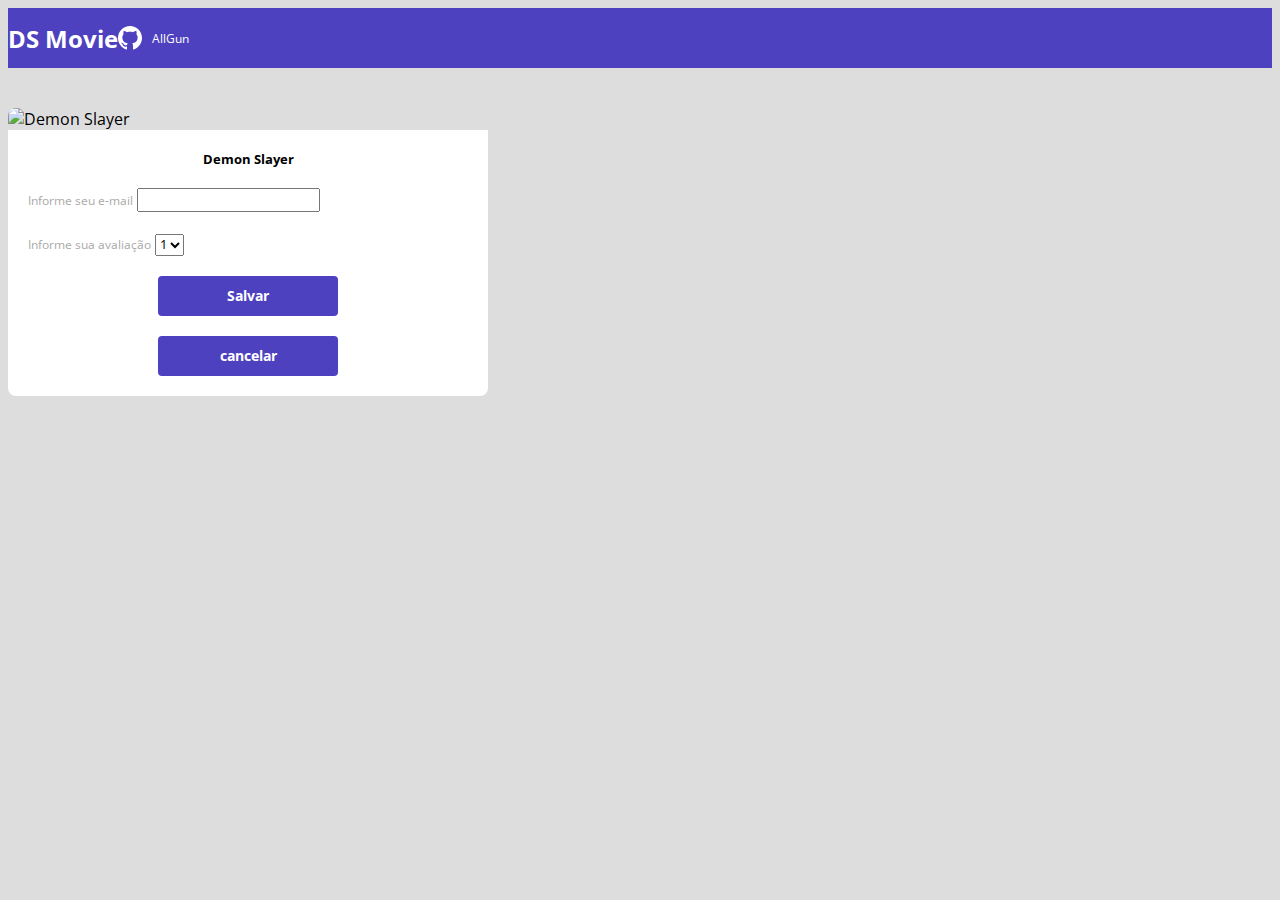
==== ambulancia.html @ ab334dfb "Altualizado primeiros 4 cards" ====
<!DOCTYPE html>
<html lang="pt-br">
  <head>
    <meta charset="UTF-8" />
    <meta http-equiv="X-UA-Compatible" content="IE=edge" />
    <meta name="viewport" content="width=device-width, initial-scale=1.0" />
    <title>DSMovie</title>

    <link
      href="https://cdn.jsdelivr.net/npm/bootstrap@5.2.0-beta1/dist/css/bootstrap.min.css"
      rel="stylesheet"
      integrity="sha384-0evHe/X+R7YkIZDRvuzKMRqM+OrBnVFBL6DOitfPri4tjfHxaWutUpFmBp4vmVor"
      crossorigin="anonymous"
    />
    <link rel="stylesheet" href="css/style.css" />
  </head>
  <body>
    <header>
      <nav class="container">
        <h1>DS Movie</h1>
        <div class="dsmovie-contact-container">
          <img src="img/github.svg" alt="github" />
          <a href="https://github.com/AllGun">AllGun</a>
        </div>
      </nav>
    </header>

    <main>
      <section id="dsmovie-form-section">
        <div class="container dsmovie-form-container">
          <div>
            <div class="dsmovie-card">
              <img
                src="https://www.themoviedb.org/t/p/w500_and_h282_face/rdOIqwR7P7fvTpC6LILSmQxEg6O.jpg"
                alt="Demon Slayer"
              />
              <div class="dsmovie-form-description">
                <h3>Demon Slayer</h3>
                <form class="dsmovie-form">
                  <div class="form-group dsmovie-form-group">
                    <label for="email">Informe seu e-mail</label>
                    <input class="form-control" type="email" id="email" />
                  </div>
                  <div class="form-group dsmovie-form-group">
                    <label for="score">Informe sua avaliação</label>
                    <select class="form-control" name="score" id="score">
                      <option value="1">1</option>
                      <option value="2">2</option>
                      <option value="3">3</option>
                      <option value="4">4</option>
                      <option value="5">5</option>
                    </select>
                  </div>
                  <div class="dsmovie-form-btn-container">
                    <button class="dsmovie-btn" type="submit">Salvar</button>
                    <a class="dsmovie-btn" href="index.html">cancelar</a>
                  </div>
                </form>
              </div>
            </div>
          </div>
        </div>
      </section>
    </main>
  </body>
</html>
---- css/style.css ----
@import url("https://fonts.googleapis.com/css2?family=Open+Sans:wght@300;400;700&display=swap");

:root {
  --bg-gray: #ddd;
  --text-gray: #4a4a4a;
  --color-primary: #4d41c0;
  --white: #fff;
  --text-light-gray: #aaa;
  --star-yellow: #ffbb3a;
}

* {
  box-sizing: border-box;
  font-family: "Open Sans", sans-serif;
}

h1,
h2,
h3,
h4,
h5,
h6 {
  margin: 0;
}

html,
body {
  background-color: var(--bg-gray);
}

header {
  background-color: var(--color-primary);
  color: var(--white);
  height: 60px;
  display: flex;
  align-items: center;
}

nav {
  display: flex;
  align-items: center;
  justify-content: space-between;
}

nav h1 {
  font-size: 24px;
  font-weight: 700;
}

nav a {
  font-size: 12px;
  font-weight: 400;
}

a,
a:hover {
  text-decoration: none;
  color: unset;
}

.dsmovie-contact-container {
  display: flex;
  align-items: center;
}

.dsmovie-contact-container img {
  margin-right: 10px;
}

#dsmovie-card-lis {
  padding: 0px 10px;
}

.dsmovie-card {
  width: 100%;
  /* height: 400px; */
}

.dsmovie-card img {
  width: 100%;
  border-radius: 8px 8px 0 0;
}

.dsmovie-card-description {
  background-color: var(--white);
  padding: 10px 20px 20px 20px;
  display: flex;
  flex-direction: column;
  align-items: center;
  justify-content: space-between;
  border-radius: 0 0 8px 8px;
  height: 190px;
}

.dsmovie-card-description h3 {
  font-size: 14px;
  font-weight: 700;
  margin-bottom: 10px;
  text-align: center;
}

.dsmovie-card-description-botton {
  display: flex;
  flex-direction: column;
  align-items: center;
}

.dsmovie-card-description-botton h4 {
  font-size: 16px;
  font-weight: 700;
  color: var(--star-yellow);
}

.dsmovie-card-description-botton p {
  font-size: 12px;
  font-weight: 700;
  color: var(--text-light-gray);
  margin-bottom: 10px;
}

.dsmovie-card-description-botton img {
  width: 22px;
}

.dsmovie-btn,
.dsmovie-btn:hover {
  width: 180px;
  height: 40px;
  background-color: var(--color-primary);
  color: var(--white);
  font-size: 14px;
  font-weight: 700;
  display: flex;
  align-items: center;
  justify-content: center;
  border-radius: 4px;
  border: 0;
}

.dsmovie-form-container {
  padding: 40px 0;
  max-width: 480px;
}

.dsmovie-form-description {
  background-color: var(--white);
  padding: 20px;
  display: flex;
  flex-direction: column;
  align-items: center;
  border-radius: 0 0 8px 8px;
}

.dsmovie-form {
  width: 100%;
}

.dsmovie-form-description h3 {
  font-size: 13px;
  font-weight: 700;
  margin-bottom: 20px;
}

.dsmovie-form-group label {
  font-size: 12px;
  color: var(--text-light-gray);
}

.dsmovie-form-group {
  margin-bottom: 20px;
}

.dsmovie-form-btn-container {
  height: 100px;
  display: flex;
  flex-direction: column;
  align-items: center;
  justify-content: space-between;
}

.dsmovie-pagination-container {
  padding: 15px 0;
  display: flex;
  justify-content: center;
}

.dsmovie-pagination-container-box {
  width: 180px;
  display: flex;
  justify-content: space-between;
  align-items: center;
}

.dsmovie-pagination-container-box p {
  margin: 0;
  font-size: 12px;
  color: var(--color-primary);
  font-weight: 400;
}

.dsmovie-pagination-container-box button {
  width: 40px;
  height: 40px;
  border: 1px solid var(--color-primary);
  border-radius: 4px;
  background-color: var(--white);
  display: flex;
  justify-content: center;
  align-items: center;
}

.dsmovie-pagination-container-box button img {
    filter: brightness(0) saturate(100%) invert(20%) sepia(87%) saturate(2202%) hue-rotate(237deg) brightness(93%) contrast(88%);
}

.dsmovie-pagination-container-box button:disabled {
  border: 1px solid var(--text-light-gray);
}

.dsmovie-pagination-container-box button:disabled img {
    filter: unset;
}

.dsmovie-flip-horizontal {
  transform: rotate(180deg);
}
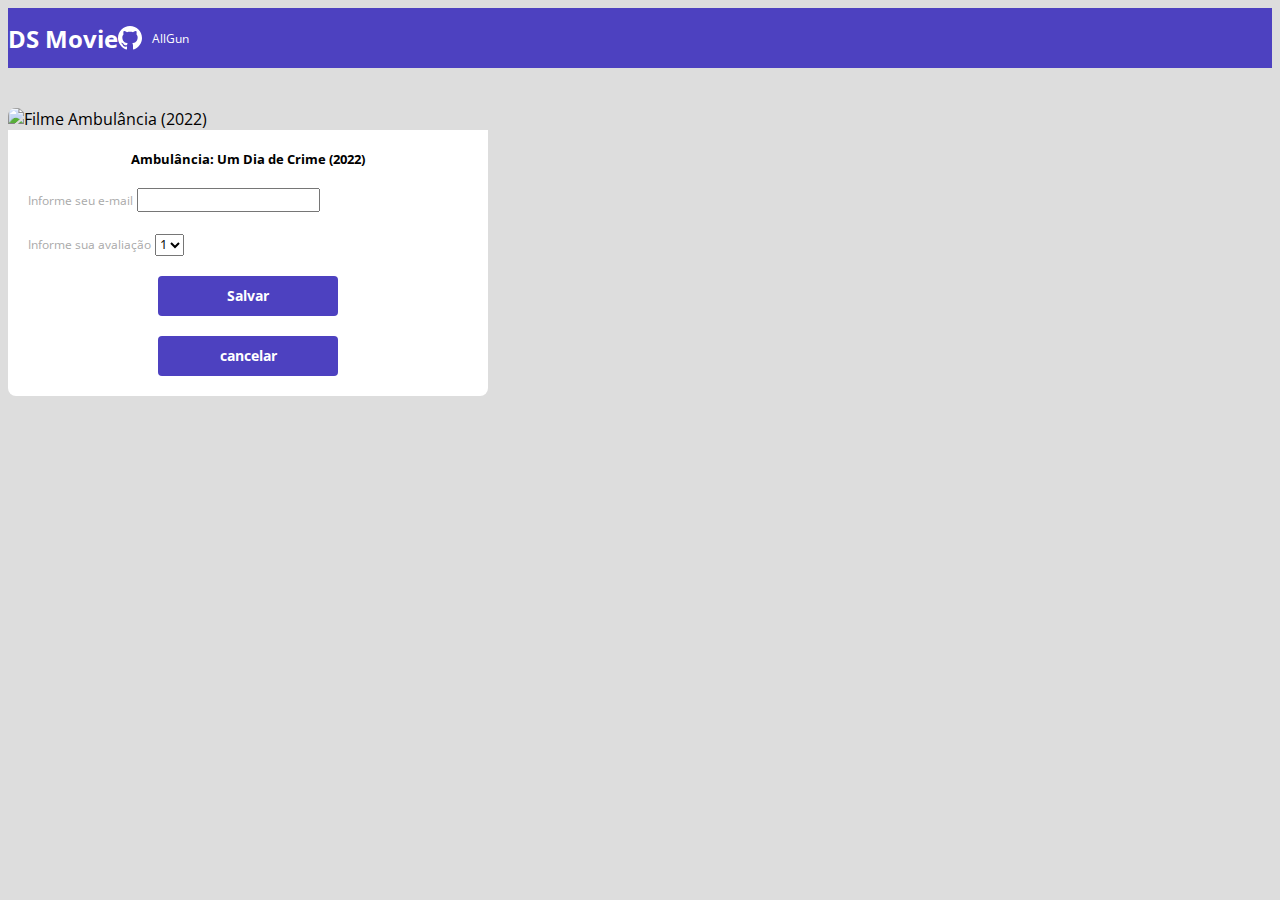
==== commit 77ed59ed: "Cards atualizados" ====
--- a/ambulancia.html
+++ b/ambulancia.html
@@ -31,11 +31,11 @@
           <div>
             <div class="dsmovie-card">
               <img
-                src="https://www.themoviedb.org/t/p/w500_and_h282_face/rdOIqwR7P7fvTpC6LILSmQxEg6O.jpg"
-                alt="Demon Slayer"
+                src="https://www.themoviedb.org/t/p/w500_and_h282_face/192vHmAPbk5esL34XMKZ1YLGFjr.jpg"
+                alt="Filme Ambulância (2022)"
               />
               <div class="dsmovie-form-description">
-                <h3>Demon Slayer</h3>
+                <h3>Ambulância: Um Dia de Crime (2022)</h3>
                 <form class="dsmovie-form">
                   <div class="form-group dsmovie-form-group">
                     <label for="email">Informe seu e-mail</label>
